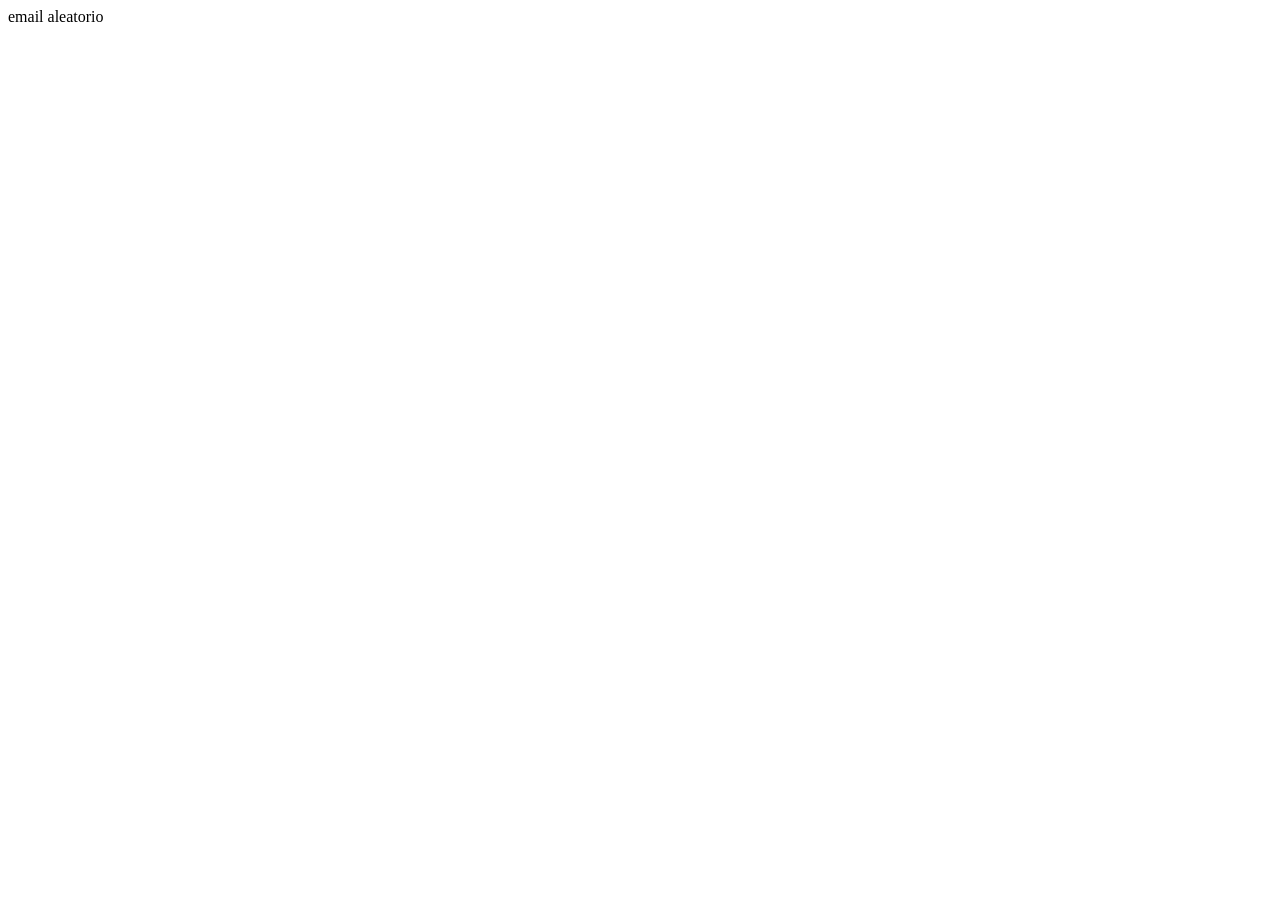
==== Aula 2/index.html @ 3d68646f "Aula 2" ====
<!DOCTYPE html>
<html lang="pt-br">
  <head>
    <meta charset="UTF-8>
    <title>Curriculo Beatriz</title>
  </head>
  <body>
    <div>
        <hi>Beatriz</hi>
        <p>Rua aleatoria, 123</p>
        <p>(43) 12345-7890</p>
        <a href="mailto:aleatorioteste@gmail.com>email aleatorio</a>
    </div>

    <div>
        <div>
            
        </div>
    </div>
  </body>
</html>
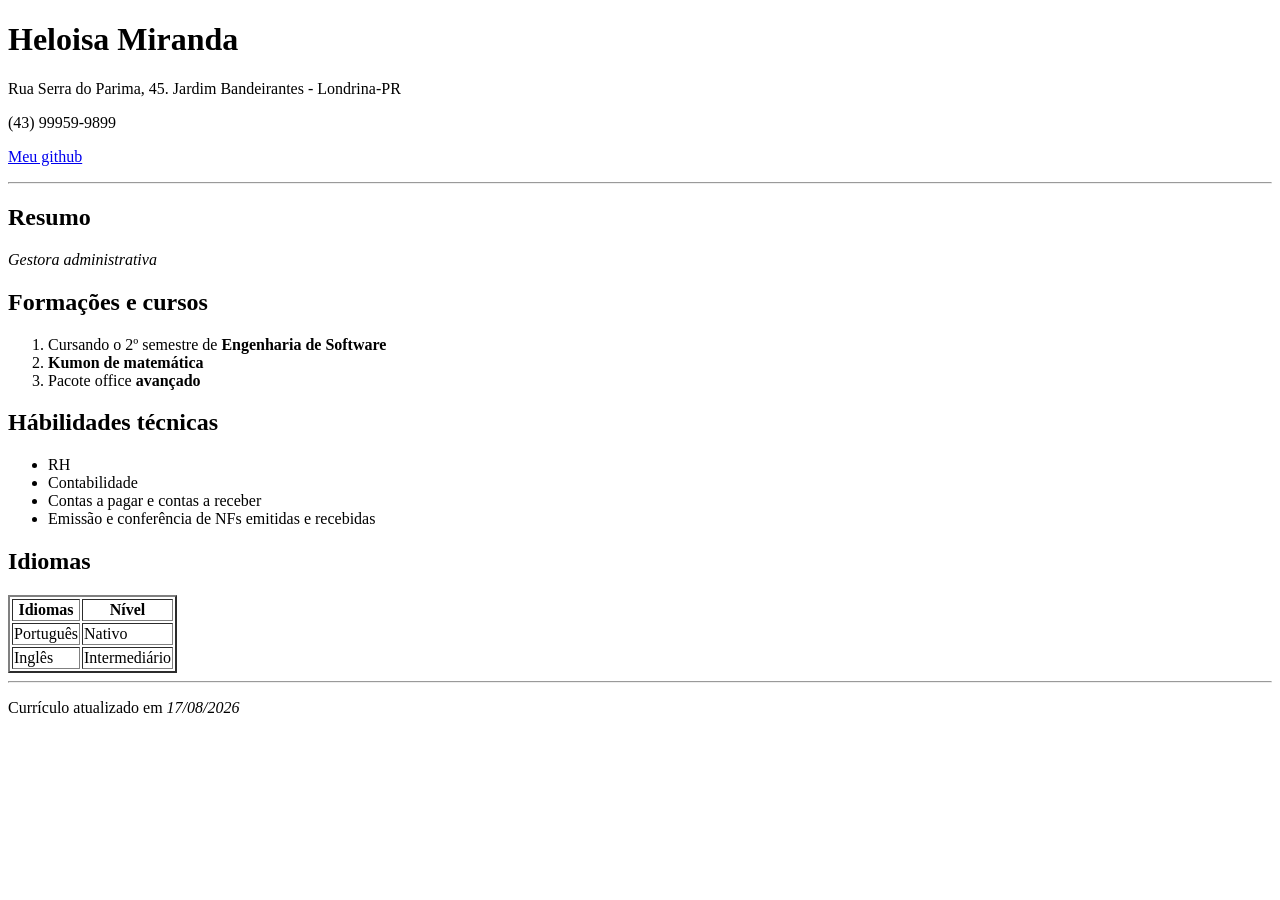
==== commit 20580e17: "Atualizei meu currículo" ====
--- a/Aula 2/index.html
+++ b/Aula 2/index.html
@@ -1,21 +1,69 @@
 <!DOCTYPE html>
 <html lang="pt-br">
-  <head>
-    <meta charset="UTF-8>
-    <title>Curriculo Beatriz</title>
-  </head>
-  <body>
+<head>
+  <meta charset="UTF-8"/>
+  <title>Meu Currículo</title>
+</head>
+<body>
+  <div  id="cabeçalho">
+    <h1> Heloisa Miranda</h1>
+    <p> Rua Serra do Parima, 45. Jardim Bandeirantes - Londrina-PR </p>
+    <P> (43) 99959-9899</P>
+    <p>
+      <a href="https://github.com/Heloisa-Miranda">Meu github</a>
+    </p>
+  </div>
+<hr>
+  <div id="principal">
+
     <div>
-        <hi>Beatriz</hi>
-        <p>Rua aleatoria, 123</p>
-        <p>(43) 12345-7890</p>
-        <a href="mailto:aleatorioteste@gmail.com>email aleatorio</a>
+<h2>Resumo</h2>
+<p>
+  <i> Gestora administrativa </i>
+</p>
     </div>
 
-    <div>
-        <div>
-            
-        </div>
-    </div>
-  </body>
-</html>+  <div id="formação">
+    <h2>Formações e cursos</h2>
+    <ol>
+      <li>Cursando o 2º semestre de <b>Engenharia de Software</b></li>
+      <li><b>Kumon de matemática</b></li>
+      <li>Pacote office <b>avançado</b></li>
+    </ol>
+  </div>
+
+  <div>
+    <h2> Hábilidades técnicas</h2>
+    <ul>
+      <li>RH</li>
+      <li>Contabilidade</li>
+      <li>Contas a pagar e contas a receber</li>
+      <li>Emissão e conferência de NFs emitidas e recebidas</li>
+    </ul>
+  </div>
+
+  <div>
+    <h2>Idiomas</h2>
+    <table border="2">
+      <tr>
+        <th>Idiomas</th>
+        <th>Nível</th>
+      </tr>
+      <tr>
+        <td>Português</td>
+        <td>Nativo</td>
+      </tr> 
+      <tr>
+        <td>Inglês</td>
+        <td>Intermediário</td>
+      </tr>
+    </table>
+  </div>
+</div >
+<hr>
+<div>
+  <p>Currículo atualizado em <i>17/08/2026</i></p>
+</div>
+</body>
+
+</html>
